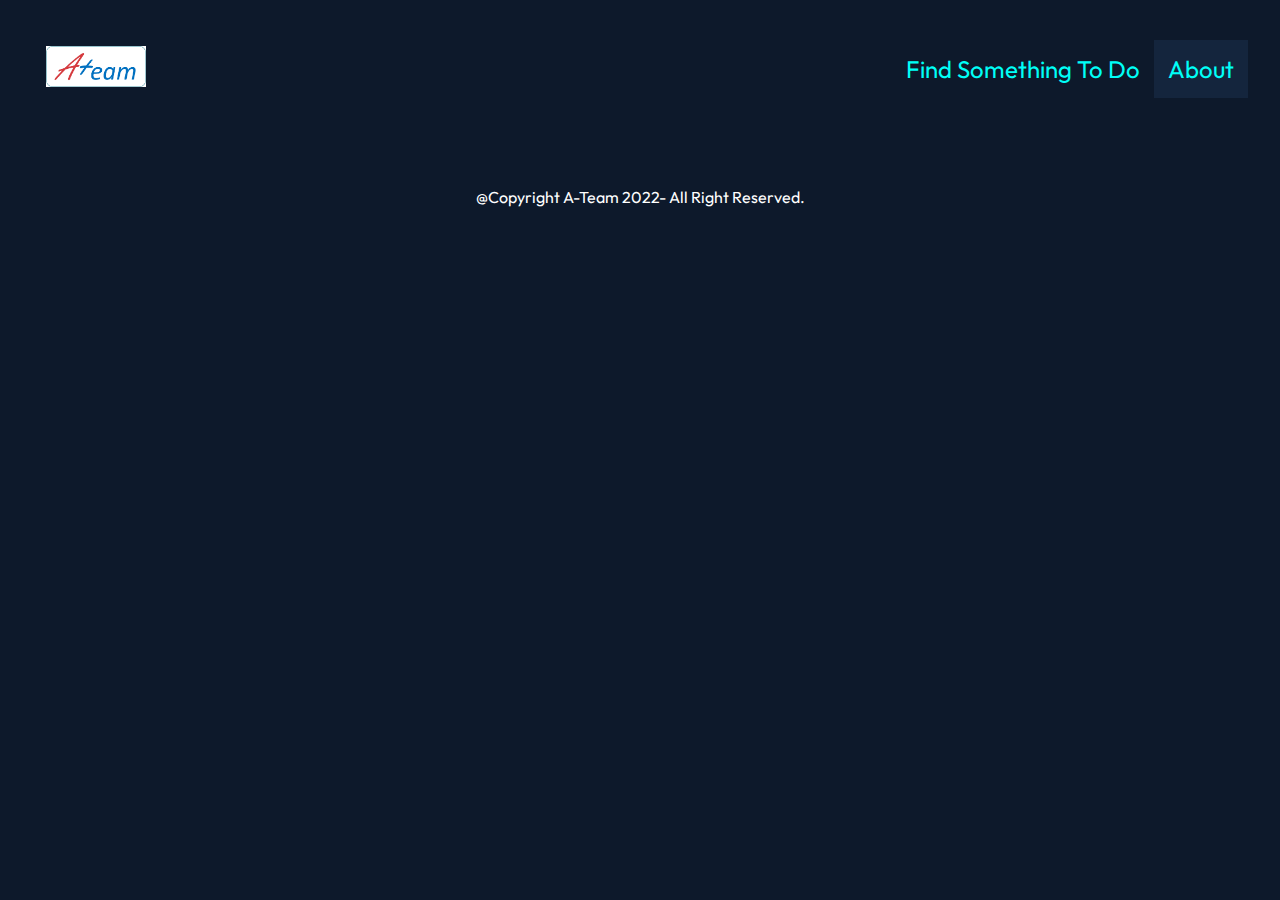
==== aboutus.html @ 4f9be0c6 "more progress" ====
<!DOCTYPE html>
<html lang="en">
  <head>
    <meta charset="UTF-8" />
    <meta http-equiv="X-UA-Compatible" content="IE=edge" />
    <meta name="viewport" content="width=device-width, initial-scale=1.0" />
    <link rel="stylesheet" href="./styles/aboutus/aboutus.style.css" />
    <link rel="shortcut icon" type="image/x-icon" href="./pics/logo.png" />
    <title>About Us</title>
  </head>
  <body>
    <!-- NAV BAR -->
    <div class="navbar">
      <a href="index.html"
        ><img src="pics/logo.png" width="100px" alt="logo"
      /></a>
      <div class="nav-right">
        <a href="categories.html">Find Something To Do</a>
        <a class="active" href="#">About</a>
      </div>
    </div>

    <main></main>

    <footer>
      <div class="footer">@Copyright A-Team 2022- All Right Reserved.</div>
    </footer>
  </body>
</html>
---- styles/aboutus/aboutus.style.css ----
@import url("https://fonts.googleapis.com/css2?family=Outfit:wght@300;400;600&display=swap");
body {
  background-color: hsl(217deg, 54%, 11%);
  color: hsl(0deg, 0%, 100%);
  font-family: "Outfit", sans-serif;
  margin: 0;
}

/* Navbar container */
.navbar {
  display: flex;
  justify-content: space-between;
  align-items: center;
  overflow: hidden;
  margin-bottom: 3rem;
  padding: 2rem;
}

/* Links inside the navbar */
.navbar a {
  float: left;
  font-size: 1.5rem;
  color: hsl(178deg, 100%, 50%);
  text-align: center;
  padding: 14px;
  text-decoration: none;
  transition: transform 0.2s;
}

/* Add a red background color to navbar links on hover */
.navbar a:hover {
  background-color: hsl(178deg, 100%, 50%);
  color: black;
  transform: scale(1.2);
}

.active {
  background-color: hsl(216deg, 50%, 16%);
}

.footer {
  left: 10px;
  bottom: 5px;
  right: 10px;
  width: 100%;
  color: white;
  text-align: center;
}/*# sourceMappingURL=aboutus.style.css.map */
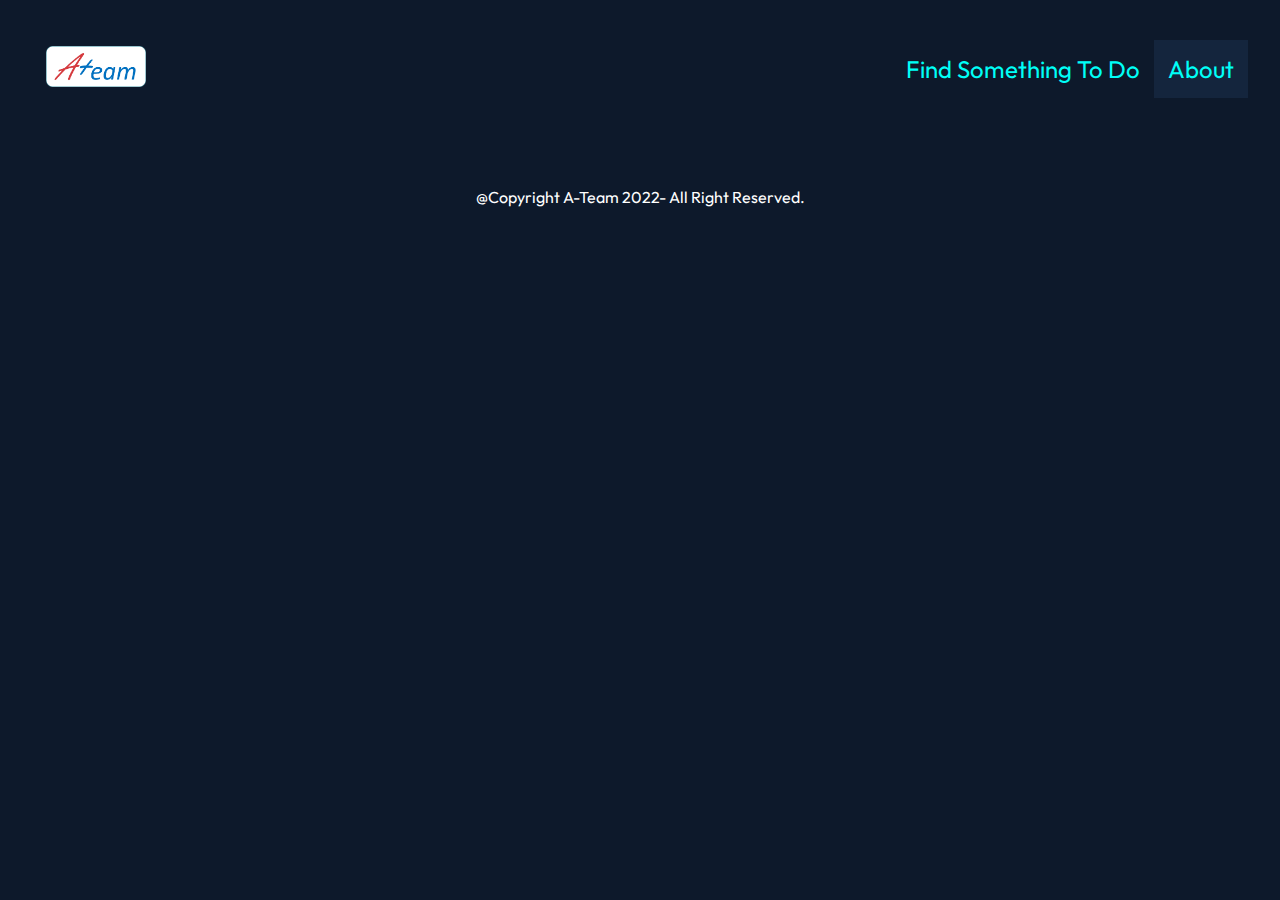
==== commit 44594c9b: "Update all icons, link games to pdfs" ====
--- a/aboutus.html
+++ b/aboutus.html
@@ -5,7 +5,7 @@
     <meta http-equiv="X-UA-Compatible" content="IE=edge" />
     <meta name="viewport" content="width=device-width, initial-scale=1.0" />
     <link rel="stylesheet" href="./styles/aboutus/aboutus.style.css" />
-    <link rel="shortcut icon" type="image/x-icon" href="./pics/logo.png" />
+    <link rel="shortcut icon" type="image/x-icon" href="./pics/favicon.png" />
     <title>About Us</title>
   </head>
   <body>
